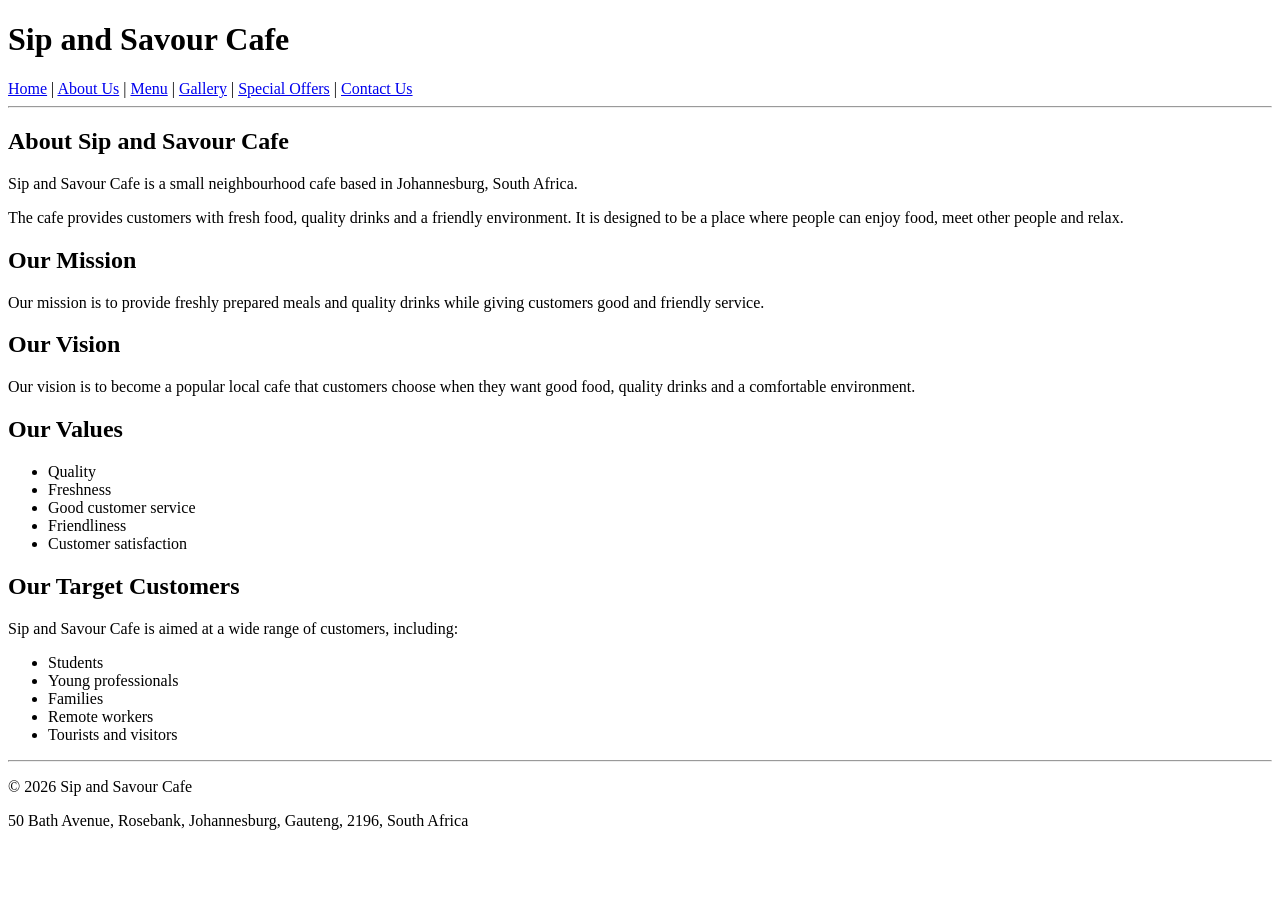
==== Sip & Savour Cafe/about.html @ 8f252cd6 "Add files via upload" ====
<!DOCTYPE html>
<html lang="en">

<head>
    <meta charset="UTF-8">
    <meta name="viewport" content="width=device-width, initial-scale=1.0">
    <meta name="description" content="Learn more about Sip and Savour Cafe, our mission, vision and values.">
    <title>About Us - Sip and Savour Cafe</title>
</head>

<body>

    <header>

        <h1>Sip and Savour Cafe</h1>

        <nav>
            <a href="index.html">Home</a> |
            <a href="about.html">About Us</a> |
            <a href="menu.html">Menu</a> |
            <a href="gallery.html">Gallery</a> |
            <a href="offers.html">Special Offers</a> |
            <a href="contact.html">Contact Us</a>
        </nav>

    </header>

    <hr>

    <main>

        <h2>About Sip and Savour Cafe</h2>

        <p>
            Sip and Savour Cafe is a small neighbourhood cafe based in
            Johannesburg, South Africa.
        </p>

        <p>
            The cafe provides customers with fresh food, quality drinks
            and a friendly environment. It is designed to be a place
            where people can enjoy food, meet other people and relax.
        </p>

        <h2>Our Mission</h2>

        <p>
            Our mission is to provide freshly prepared meals and
            quality drinks while giving customers good and friendly
            service.
        </p>

        <h2>Our Vision</h2>

        <p>
            Our vision is to become a popular local cafe that customers
            choose when they want good food, quality drinks and a
            comfortable environment.
        </p>

        <h2>Our Values</h2>

        <ul>
            <li>Quality</li>
            <li>Freshness</li>
            <li>Good customer service</li>
            <li>Friendliness</li>
            <li>Customer satisfaction</li>
        </ul>

        <h2>Our Target Customers</h2>

        <p>
            Sip and Savour Cafe is aimed at a wide range of customers,
            including:
        </p>

        <ul>
            <li>Students</li>
            <li>Young professionals</li>
            <li>Families</li>
            <li>Remote workers</li>
            <li>Tourists and visitors</li>
        </ul>

    </main>

    <hr>

    <footer>

        <p>© 2026 Sip and Savour Cafe</p>
       <p>50 Bath Avenue, Rosebank, Johannesburg, Gauteng, 2196, South Africa</p>

    </footer>

</body>

</html>
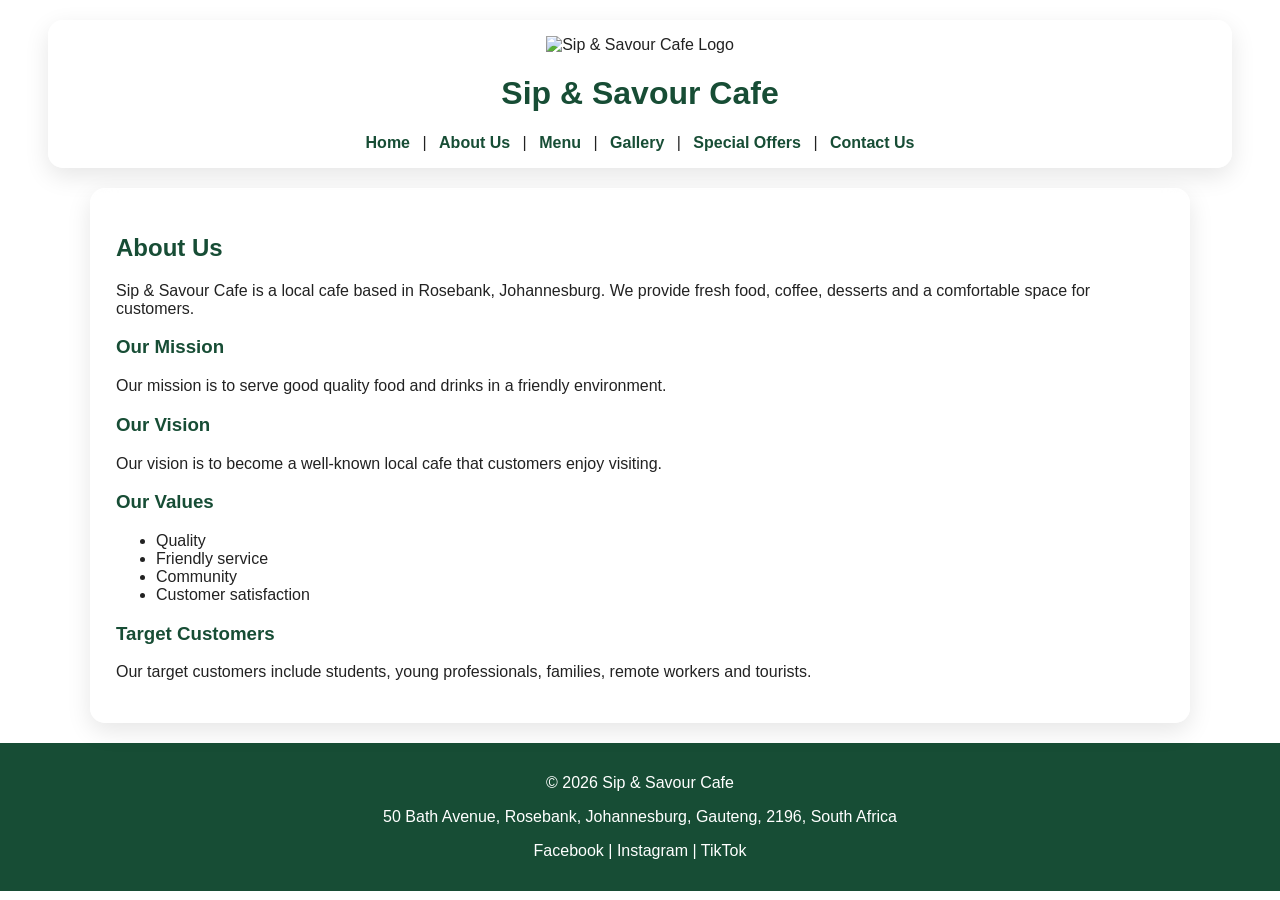
==== commit 49118387: "Revise about page content and layout Updated the about page with new content and structure." ====
--- a/Sip & Savour Cafe/about.html
+++ b/Sip & Savour Cafe/about.html
@@ -1,99 +1,55 @@
 <!DOCTYPE html>
-<html lang="en">
-
-<head>
-    <meta charset="UTF-8">
-    <meta name="viewport" content="width=device-width, initial-scale=1.0">
-    <meta name="description" content="Learn more about Sip and Savour Cafe, our mission, vision and values.">
-    <title>About Us - Sip and Savour Cafe</title>
-</head>
-
-<body>
-
-    <header>
-
-        <h1>Sip and Savour Cafe</h1>
-
-        <nav>
-            <a href="index.html">Home</a> |
-            <a href="about.html">About Us</a> |
-            <a href="menu.html">Menu</a> |
-            <a href="gallery.html">Gallery</a> |
-            <a href="offers.html">Special Offers</a> |
-            <a href="contact.html">Contact Us</a>
-        </nav>
-
-    </header>
-
-    <hr>
-
+<html>
+    <head>
+        <title>About Us - Sip & Savour Cafe</title>
+        <link rel="stylesheet" href="css/style.css">
+    </head>
+    <body>
+        <header>
+            
+            <img src="images/logo.png" 
+            alt="Sip & Savour Cafe Logo" 
+            class="logo">
+            <h1>Sip & Savour Cafe</h1>
+            <nav>
+                <a href="index.html">Home</a> |
+                <a href="about.html">About Us</a> |
+                <a href="menu.html">Menu</a> |
+                <a href="gallery.html">Gallery</a> |
+                <a href="offers.html">Special Offers</a> |
+                <a href="contact.html">Contact Us</a>
+            </nav>
+        </header>
     <main>
 
-        <h2>About Sip and Savour Cafe</h2>
+        <section class="section"> 
+            <h2>About Us</h2>
+            <p>Sip & Savour Cafe is a local cafe based in Rosebank, Johannesburg. We provide fresh food, coffee, desserts and a comfortable space for customers.</p>
+            
+            <h3>Our Mission</h3>
+            <p>Our mission is to serve good quality food and drinks in a friendly environment.</p>
 
-        <p>
-            Sip and Savour Cafe is a small neighbourhood cafe based in
-            Johannesburg, South Africa.
-        </p>
+            <h3>Our Vision</h3>
+            <p>Our vision is to become a well-known local cafe that customers enjoy visiting.</p>
 
-        <p>
-            The cafe provides customers with fresh food, quality drinks
-            and a friendly environment. It is designed to be a place
-            where people can enjoy food, meet other people and relax.
-        </p>
+            <h3>Our Values</h3>
+            <ul>
+                <li>Quality</li>
+                <li>Friendly service</li>
+                <li>Community</li>
+                <li>Customer satisfaction</li>
+            </ul>
 
-        <h2>Our Mission</h2>
-
-        <p>
-            Our mission is to provide freshly prepared meals and
-            quality drinks while giving customers good and friendly
-            service.
-        </p>
-
-        <h2>Our Vision</h2>
-
-        <p>
-            Our vision is to become a popular local cafe that customers
-            choose when they want good food, quality drinks and a
-            comfortable environment.
-        </p>
-
-        <h2>Our Values</h2>
-
-        <ul>
-            <li>Quality</li>
-            <li>Freshness</li>
-            <li>Good customer service</li>
-            <li>Friendliness</li>
-            <li>Customer satisfaction</li>
-        </ul>
-
-        <h2>Our Target Customers</h2>
-
-        <p>
-            Sip and Savour Cafe is aimed at a wide range of customers,
-            including:
-        </p>
-
-        <ul>
-            <li>Students</li>
-            <li>Young professionals</li>
-            <li>Families</li>
-            <li>Remote workers</li>
-            <li>Tourists and visitors</li>
-        </ul>
-
+            <h3>Target Customers</h3>
+<p>Our target customers include students, young professionals, families, remote workers and tourists.</p>
+<section>
+       
     </main>
-
-    <hr>
-
     <footer>
 
-        <p>© 2026 Sip and Savour Cafe</p>
+        <p>© 2026 Sip & Savour Cafe</p>
        <p>50 Bath Avenue, Rosebank, Johannesburg, Gauteng, 2196, South Africa</p>
-
+        <p>Facebook | Instagram | TikTok</p>
     </footer>
-
 </body>
-
-</html>+</html>
--- a/Sip & Savour Cafe/css/style.css
+++ b/Sip & Savour Cafe/css/style.css
@@ -0,0 +1,212 @@
+/* Main website style */
+body {
+ margin: 0;
+    font-family: Arial, sans-serif;
+    color: #222;
+
+  background-image: url('../images/cafe-background.jpg');
+  background-size: cover;
+  background-position: center;
+  background-attachment: fixed;
+}
+
+/* Header styles */
+header {
+    width: 90%;
+    margin: 20px auto;
+    padding: 15px;
+    text-align: center;
+    border-radius: 15px;
+    
+    /* Glassmorphism effect */
+    background: rgba(255, 255, 255, 0.65); /* Semi-transparent white */
+    backdrop-filter: blur(12px); /* The frosted glass blur */
+    -webkit-backdrop-filter: blur(12px); /* Safari support */
+    border: 1px solid rgba(255, 255, 255, 0.5); /* Subtle shiny edge */
+    box-shadow: 0 8px 25px rgba(0, 0, 0, 0.1); /* Soft shadow for depth */
+}
+
+/* background */
+.hero {
+    min-height: 100vh;
+    background-image: 
+        linear-gradient(rgba(0, 0, 0, 0.45), rgba(0, 0, 0, 0.45)),
+        url("cafe-background.jpg");
+    background-size: cover;
+    background-position: center;
+    background-repeat: no-repeat;
+
+    display: flex;
+    align-items: center;
+    justify-content: center;
+    text-align: center;
+    color: white;
+}
+
+/* Logo */
+.logo {
+    width: 120px;
+    height: 120px;
+} 
+
+/* Navigation */ 
+nav a {
+    text-decoration: none;
+    color: #174d35;
+    margin: 0 8px;
+    font-weight: bold;
+}
+
+nav a:hover {
+    text-decoration: underline;
+    color: #ffffff;
+    transform: scale(1.05);
+    display:inline-block;
+    transition: 0.2s;
+}
+
+/* Main content */ 
+main {
+    width: 88%;
+    margin: 20px auto;
+    max-width: 1100px;
+}
+
+.section {
+   padding: 25px;
+    margin-bottom: 20px;
+    border-radius: 15px;
+    
+    /* Glassmorphism effect */
+    background: rgba(255, 255, 255, 0.65); /* Semi-transparent white */
+    backdrop-filter: blur(12px); /* The frosted glass blur */
+    -webkit-backdrop-filter: blur(12px); /* Safari support */
+    border: 1px solid rgba(255, 255, 255, 0.5); /* Subtle shiny edge */
+    box-shadow: 0 8px 25px rgba(0, 0, 0, 0.1); /* Soft shadow for depth */
+}
+
+h1, h2, h3 {
+    color: #174d35;
+}
+
+/* Buttons */
+button { 
+    display: inline-block;
+    background-color: #174d35;
+    color: white;
+    padding: 10px 18px;
+    text-decoration: none;
+    border-radius: 5px;
+} 
+
+/* Tables */
+table {
+    width: 100%;
+    border-collapse: collapse;
+    margin-bottom: 15px;
+}
+
+th, td {
+    border: 1px solid #ccc;
+    padding: 10px;
+    text-align: left;
+}
+
+th {
+    background-color: #e8e0d0
+}
+
+/* Images */
+/* Base gallery image styling */
+.gallery img {
+    width: 30%;
+    min-width: 200px;
+    height: 190px;
+    object-fit: cover;
+    border-radius: 8px; /* Adds a nice soft edge to the photos */
+    
+    /* This tells the browser to animate the movement smoothly over 0.3 seconds */
+    transition: transform 0.3s ease, box-shadow 0.3s ease;
+    cursor: pointer; /* Changes the mouse to a hand icon to show it's clickable */
+}
+
+/* 1. Float up when the mouse hovers over the picture */
+.gallery img:hover {
+    transform: translateY(-10px); /* Moves the image 10 pixels UP */
+    box-shadow: 0 15px 25px rgba(0, 0, 0, 0.2); /* Adds a larger shadow underneath */
+}
+
+/* 2. Push down slightly when the picture is actually clicked */
+.gallery img:active {
+    transform: translateY(-4px); /* Moves it slightly back down to simulate a press */
+    box-shadow: 0 5px 10px rgba(0, 0, 0, 0.2); /* Shrinks the shadow */
+}
+
+/* Forms */
+input, select, textarea {
+    width: 95%;
+    padding: 8px;
+    margin-top: 5px;
+    margin-bottom: 10px;
+}
+
+input[type="submit"] {
+    width: auto;
+    background-color: #174d35;
+    color: white;
+    border: none;
+    padding: 10px 18px;
+}
+
+/* Footer */
+footer {
+    background-color: #174d35;
+    color: white;
+    text-align: center;
+    padding: 15px;
+    margin-top: 20px;
+}
+
+/* Responsive layout for smartphones and tablets */
+@media (max-width: 768px) {
+    /* Use more screen space on small devices */
+    header, main {
+        width: 95%;
+        margin: 10px auto; 
+    }
+
+    /* Shrink the logo slightly */
+    .logo {
+        width: 90px;
+        height: 90px;
+    }
+
+    /* Stack navigation links neatly */
+    nav a {
+        display: inline-block;
+        margin: 8px 10px;
+        font-size: 15px;
+    }
+
+    /* Reduce padding inside your glass containers to save space */
+    header, .section {
+        padding: 15px;
+    }
+
+    h1 {
+        font-size: 26px;
+    }
+
+    /* Ensure gallery images stack vertically */
+    .gallery img {
+        width: 100%;
+        margin-bottom: 10px;
+    }
+
+    /* Prevent the menu table from breaking the screen width */
+    table {
+        display: block;
+        overflow-x: auto; /* Allows horizontal scrolling if needed */
+        white-space: nowrap;
+    }
+}
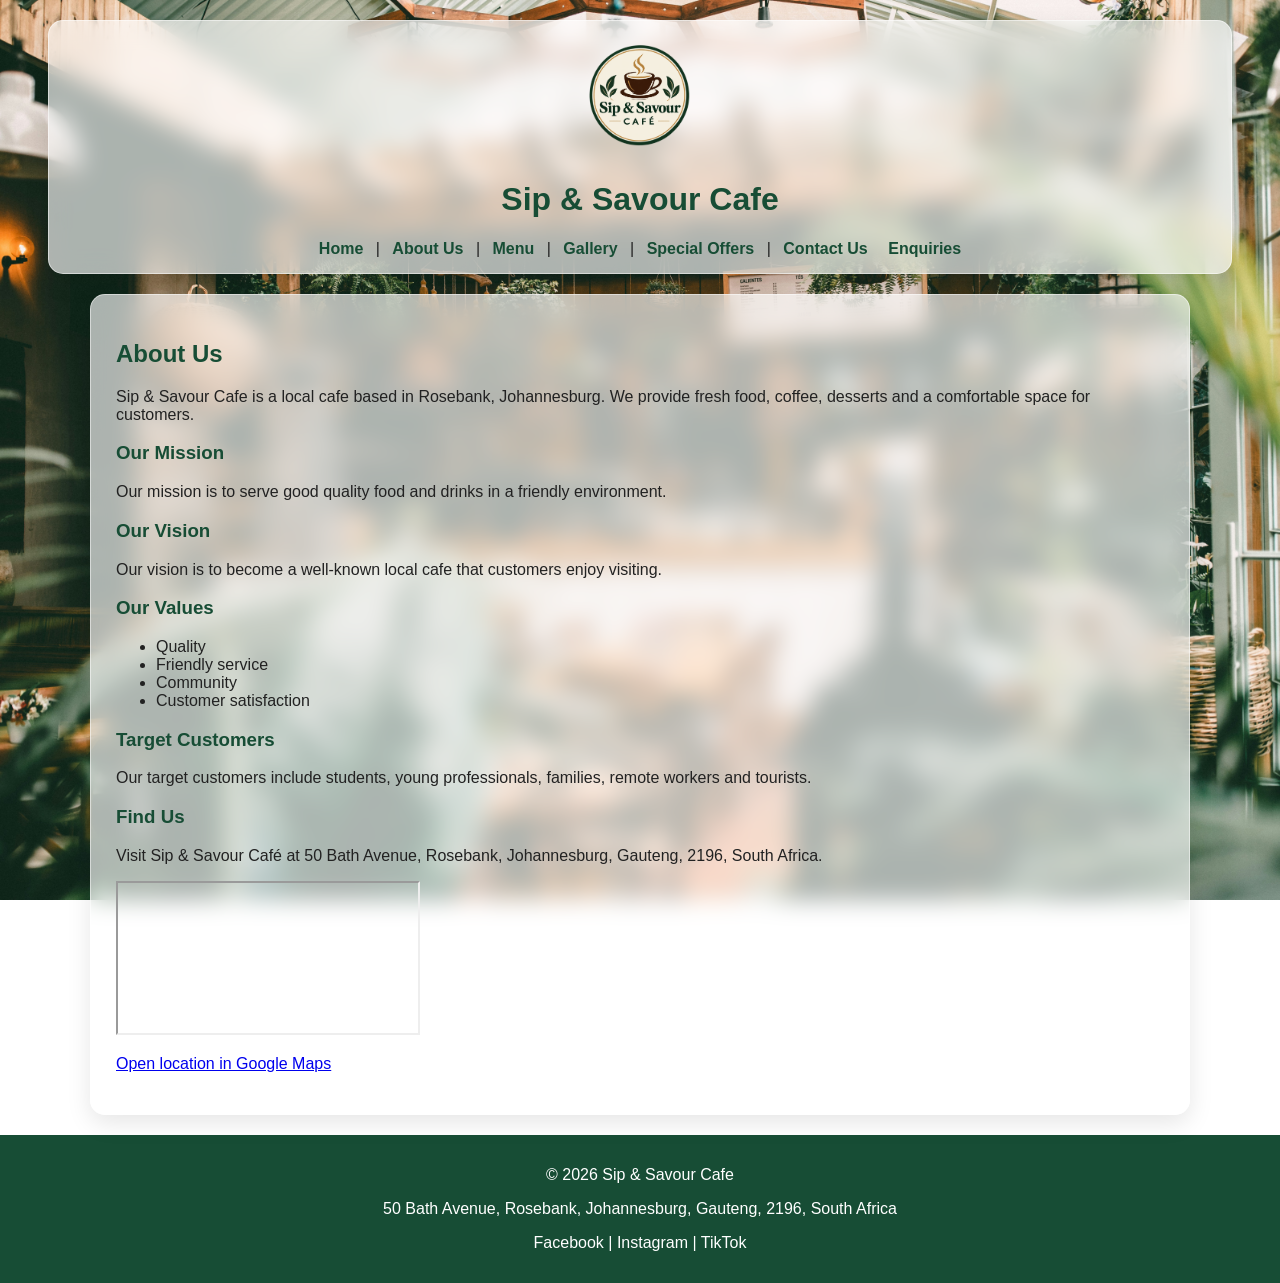
==== commit f749df95: "Enhance about.html with meta tags and location section Added meta tags for viewport, description, an" ====
--- a/Sip & Savour Cafe/about.html
+++ b/Sip & Savour Cafe/about.html
@@ -1,7 +1,10 @@
 <!DOCTYPE html>
-<html>
+<html lang="en">
     <head>
-        <title>About Us - Sip & Savour Cafe</title>
+    <meta name="viewport" content="width=device-width, initial-scale=1.0">
+    <meta name="description" content="Learn about Sip & Savour Café, our mission, values and welcoming café in Rosebank, Johannesburg.">
+    <meta name="keywords" content="Sip and Savour Cafe, Rosebank cafe, Johannesburg cafe, coffee, breakfast, desserts">
+        <title>About Us | Sip & Savour Café Rosebank</title>
         <link rel="stylesheet" href="css/style.css">
     </head>
     <body>
@@ -18,7 +21,8 @@
                 <a href="gallery.html">Gallery</a> |
                 <a href="offers.html">Special Offers</a> |
                 <a href="contact.html">Contact Us</a>
-            </nav>
+                <a href="enquiry.html">Enquiries</a>
+</nav>
         </header>
     <main>
 
@@ -42,8 +46,20 @@
 
             <h3>Target Customers</h3>
 <p>Our target customers include students, young professionals, families, remote workers and tourists.</p>
-<section>
-       
+
+            <h3>Find Us</h3>
+            <p>Visit Sip &amp; Savour Café at 50 Bath Avenue, Rosebank, Johannesburg, Gauteng, 2196, South Africa.</p>
+            <div class="map-container">
+                <iframe
+                    title="Google Maps location for Sip & Savour Café, 50 Bath Avenue, Rosebank, Johannesburg"
+                    src="https://maps.google.com/maps?q=50%20Bath%20Avenue%2C%20Rosebank%2C%20Johannesburg%2C%20Gauteng%2C%202196%2C%20South%20Africa&amp;output=embed"
+                    loading="lazy"
+                    referrerpolicy="no-referrer-when-downgrade"
+                    allowfullscreen>
+                </iframe>
+            </div>
+            <p><a href="https://www.google.com/maps/search/?api=1&amp;query=50%20Bath%20Avenue%2C%20Rosebank%2C%20Johannesburg%2C%20Gauteng%2C%202196%2C%20South%20Africa" target="_blank" rel="noopener noreferrer">Open location in Google Maps</a></p>
+        </section>
     </main>
     <footer>
 
@@ -51,5 +67,6 @@
        <p>50 Bath Avenue, Rosebank, Johannesburg, Gauteng, 2196, South Africa</p>
         <p>Facebook | Instagram | TikTok</p>
     </footer>
+    <script src="js/script.js"></script>
 </body>
 </html>
